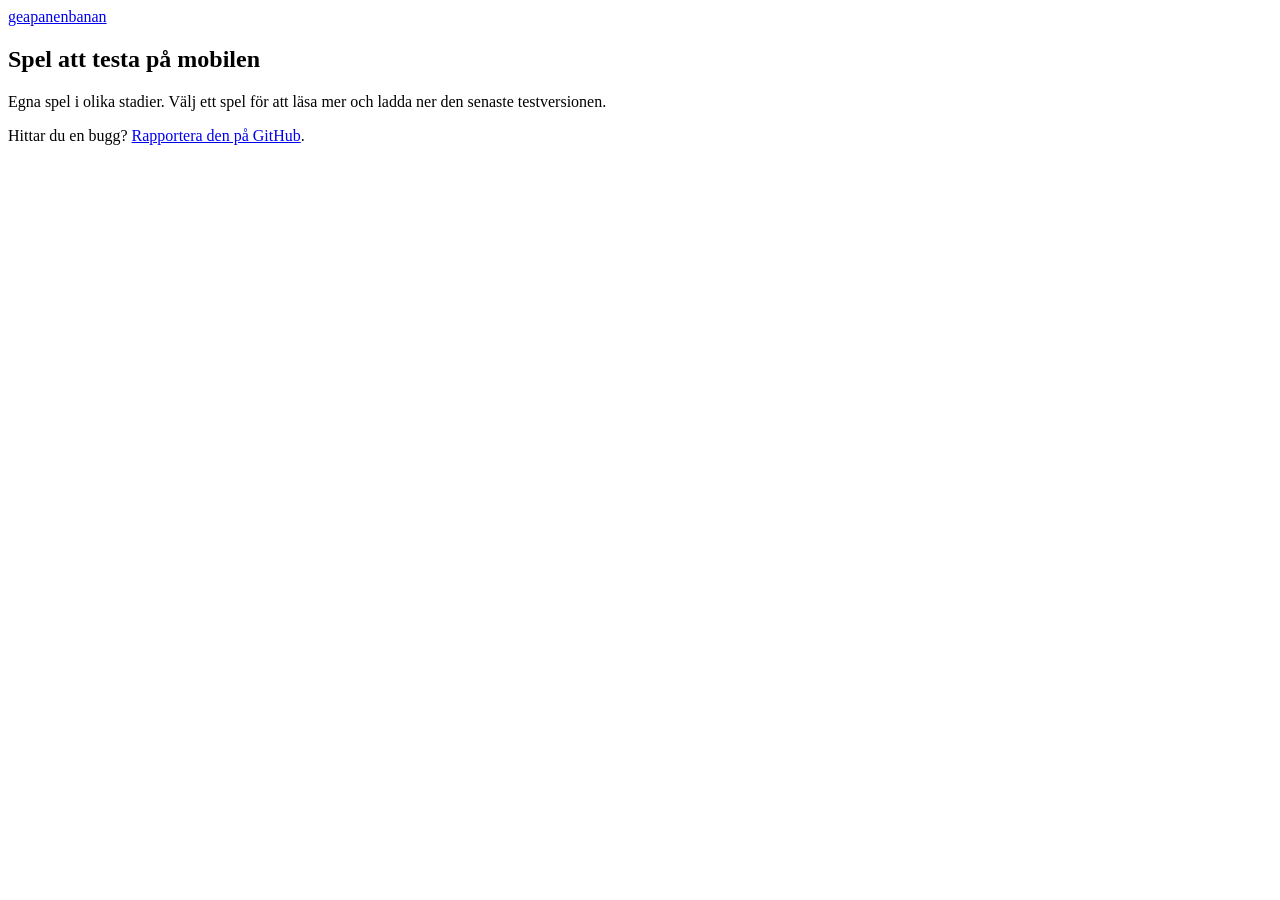
==== site/index.html @ 179b2c54 "Lägg till spelportal med Crimson Apex Statisk sida i site/ för Cloudflare Pages. Spelen listas i gam" ====
<!doctype html>
<html lang="sv">
<head>
  <meta charset="utf-8">
  <meta name="viewport" content="width=device-width, initial-scale=1">
  <title>Spel av geapanenbanan</title>
  <meta name="description" content="Spel som går att ladda ner och testa på mobilen.">
  <link rel="icon" href="/favicon.svg" type="image/svg+xml">
  <link rel="preconnect" href="https://fonts.googleapis.com">
  <link rel="preconnect" href="https://fonts.gstatic.com" crossorigin>
  <link href="https://fonts.googleapis.com/css2?family=Atkinson+Hyperlegible:wght@400;700&family=Chakra+Petch:wght@500;600;700&display=swap" rel="stylesheet">
  <link rel="stylesheet" href="/styles.css">
</head>
<body>
  <header class="site-header">
    <div class="wrap">
      <a class="brand" href="/"><img src="/favicon.svg" alt="">geapanenbanan</a>
    </div>
  </header>

  <main class="wrap">
    <section class="intro">
      <h1>Spel att testa på mobilen</h1>
      <p>Egna spel i olika stadier. Välj ett spel för att läsa mer och ladda ner den senaste testversionen.</p>
    </section>

    <ul class="shelf" id="shelf" aria-live="polite"></ul>
  </main>

  <footer class="site-footer">
    <div class="wrap">Hittar du en bugg? <a href="https://github.com/geapanenbanan/games/issues">Rapportera den på GitHub</a>.</div>
  </footer>

  <script src="/app.js"></script>
  <script>renderShelf();</script>
</body>
</html>
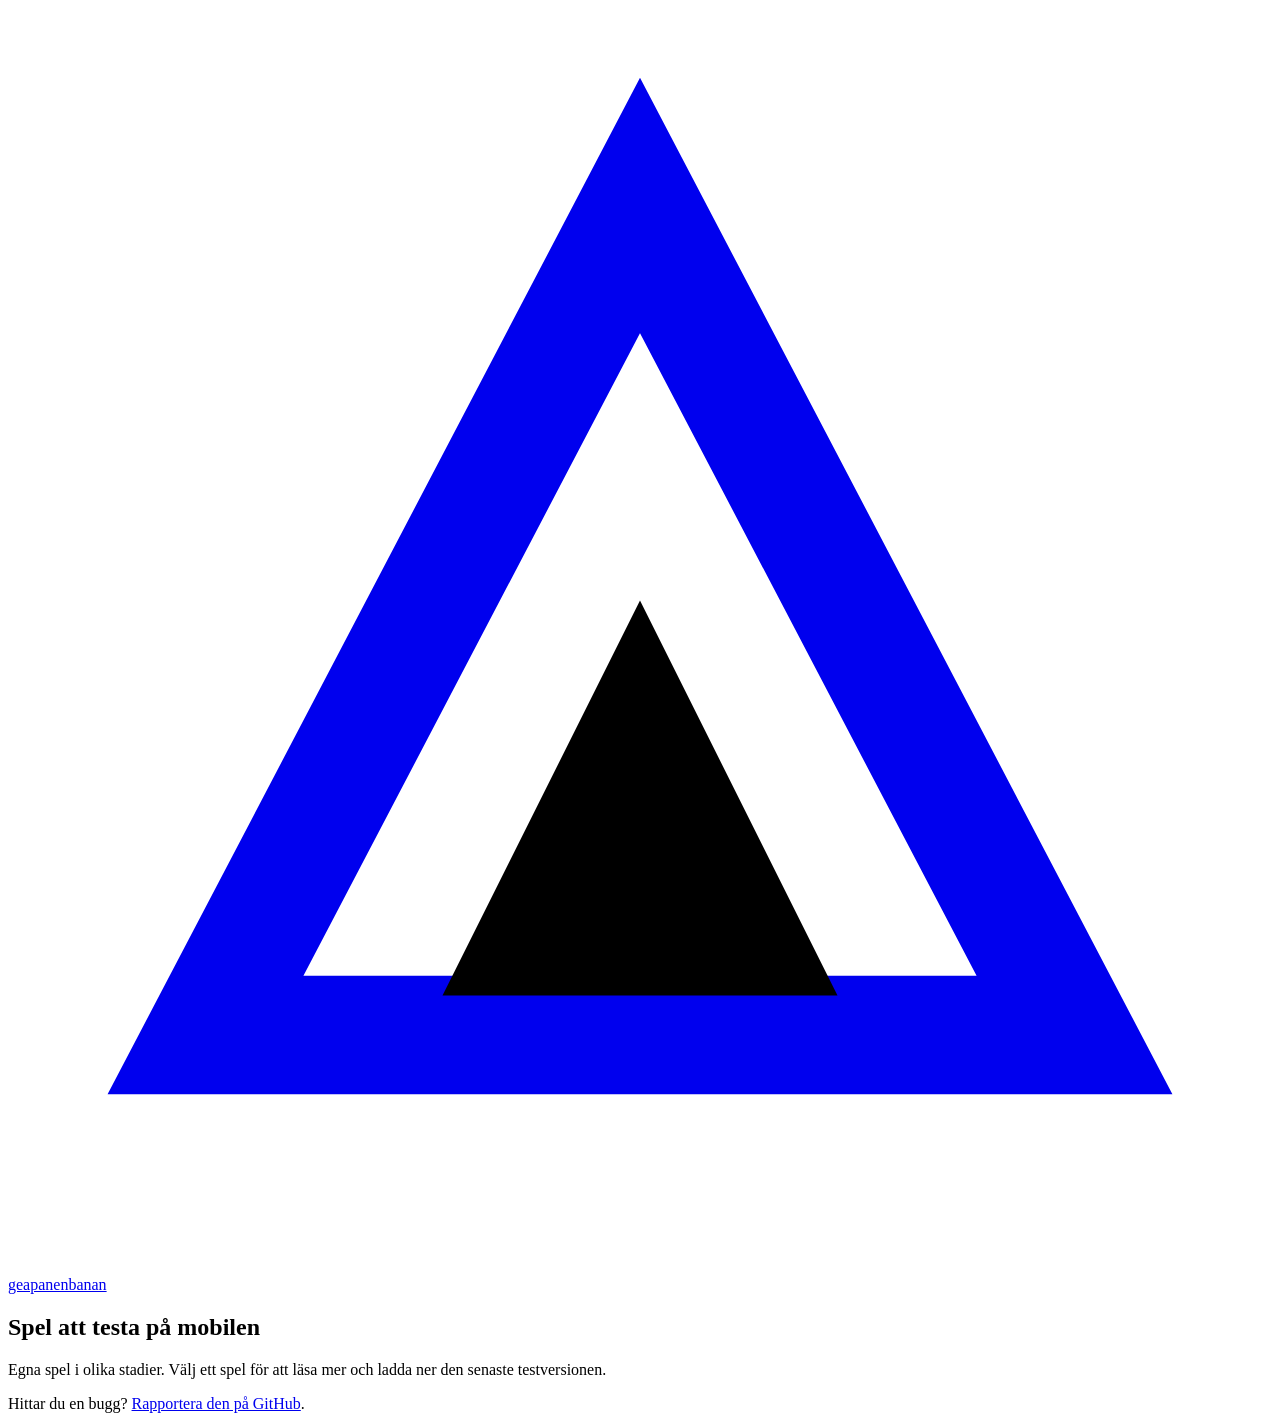
==== commit 635aac9a: "Ge spelportalen ett affischinspirerat utseende Konstruktivistiska diagonaler, solstrålar, halvtonsra" ====
--- a/site/index.html
+++ b/site/index.html
@@ -5,26 +5,33 @@
   <meta name="viewport" content="width=device-width, initial-scale=1">
   <title>Spel av geapanenbanan</title>
   <meta name="description" content="Spel som går att ladda ner och testa på mobilen.">
+  <meta name="theme-color" content="#191C1D">
   <link rel="icon" href="/favicon.svg" type="image/svg+xml">
   <link rel="preconnect" href="https://fonts.googleapis.com">
   <link rel="preconnect" href="https://fonts.gstatic.com" crossorigin>
-  <link href="https://fonts.googleapis.com/css2?family=Atkinson+Hyperlegible:wght@400;700&family=Chakra+Petch:wght@500;600;700&display=swap" rel="stylesheet">
+  <link href="https://fonts.googleapis.com/css2?family=Atkinson+Hyperlegible:wght@400;700&family=Big+Shoulders+Display:wght@700;800;900&family=Chakra+Petch:wght@500;600;700&display=swap" rel="stylesheet">
   <link rel="stylesheet" href="/styles.css">
 </head>
 <body>
   <header class="site-header">
     <div class="wrap">
-      <a class="brand" href="/"><img src="/favicon.svg" alt="">geapanenbanan</a>
+      <a class="brand" href="/"><svg viewBox="0 0 32 32" aria-hidden="true"><path d="M5 26 L16 5 L27 26 Z" fill="none" stroke="currentColor" stroke-width="3" stroke-linejoin="miter"/><path d="M16 15 L21 25 L11 25 Z" fill="var(--accent)"/></svg>geapanenbanan</a>
     </div>
   </header>
 
-  <main class="wrap">
+  <main>
     <section class="intro">
-      <h1>Spel att testa på mobilen</h1>
-      <p>Egna spel i olika stadier. Välj ett spel för att läsa mer och ladda ner den senaste testversionen.</p>
+      <div class="rays"></div>
+      <div class="intro-bar"></div>
+      <div class="wrap">
+        <h1>Spel att testa på mobilen</h1>
+        <p>Egna spel i olika stadier. Välj ett spel för att läsa mer och ladda ner den senaste testversionen.</p>
+      </div>
     </section>
 
-    <ul class="shelf" id="shelf" aria-live="polite"></ul>
+    <div class="wrap">
+      <ul class="shelf" id="shelf" aria-live="polite"></ul>
+    </div>
   </main>
 
   <footer class="site-footer">
